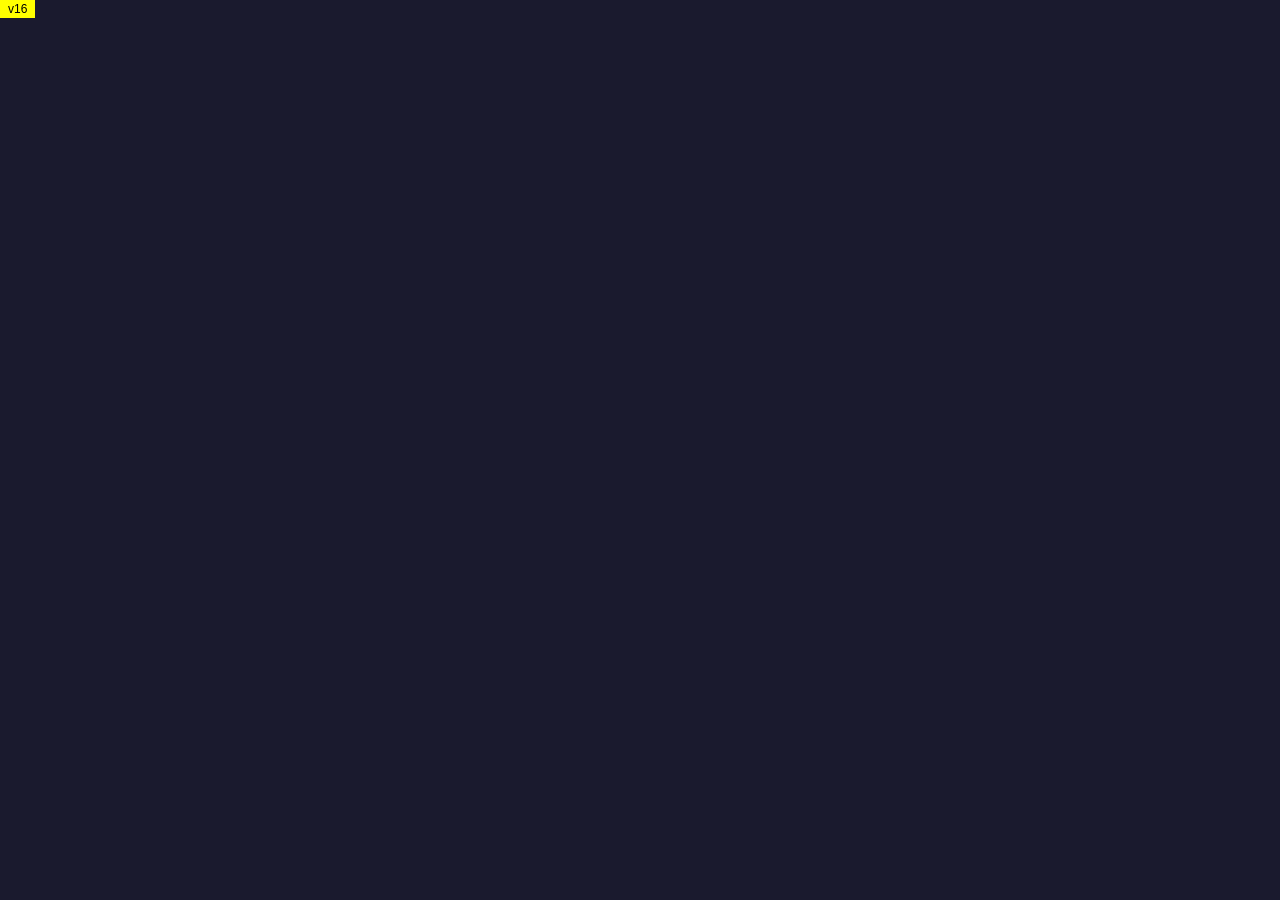
==== index.html @ 166a5e67 "英语大冒险 - 小学生英语学习闯关游戏 v16 基于 Phaser 3 的马里奥风格2D平台游戏，配合新外研版四年级下册教材。 - 6个世界对应6个单元 - 4种关卡类型：单词收集、连词成句、语法选择" ====
<!DOCTYPE html>
<html lang="zh-CN">
<head>
    <meta charset="UTF-8">
    <meta name="viewport" content="width=device-width, initial-scale=1.0, user-scalable=no">
    <meta http-equiv="Cache-Control" content="no-cache, no-store, must-revalidate">
    <meta http-equiv="Pragma" content="no-cache">
    <meta http-equiv="Expires" content="0">
    <title>英语大冒险 - English Adventure</title>
    <link rel="stylesheet" href="css/game.css?v=16">
</head>
<body>
    <div id="game-container"></div>
    <div id="version-badge" style="position:fixed;top:0;left:0;background:#ff0;color:#000;padding:2px 8px;font:12px Arial;z-index:9999;">v16</div>

    <!-- Phaser 3 from CDN -->
    <script src="https://cdn.jsdelivr.net/npm/phaser@3.60.0/dist/phaser.min.js"></script>

    <!-- Game systems -->
    <script src="js/systems/AudioManager.js?v=16"></script>
    <script src="js/systems/QuizManager.js?v=16"></script>
    <script src="js/systems/ProgressManager.js?v=16"></script>

    <!-- Game data -->
    <script src="js/data/units.js?v=16"></script>
    <script src="js/data/levels.js?v=16"></script>

    <!-- Game entities -->
    <script src="js/entities/Boss.js?v=16"></script>
    <script src="js/entities/Player.js?v=16"></script>
    <script src="js/entities/QuestionBlock.js?v=16"></script>
    <script src="js/entities/Coin.js?v=16"></script>
    <script src="js/entities/Enemy.js?v=16"></script>

    <!-- Game scenes -->
    <script src="js/scenes/BootScene.js?v=16"></script>
    <script src="js/scenes/MenuScene.js?v=16"></script>
    <script src="js/scenes/WorldSelectScene.js?v=16"></script>
    <script src="js/scenes/GameScene.js?v=16"></script>
    <script src="js/scenes/QuestionUI.js?v=16"></script>
    <script src="js/scenes/ResultScene.js?v=16"></script>

    <!-- Boot -->
    <script src="js/boot.js?v=16"></script>
</body>
</html>
---- css/game.css ----
* {
    margin: 0;
    padding: 0;
    box-sizing: border-box;
}

html, body {
    width: 100%;
    height: 100%;
    overflow: hidden;
    background: #1a1a2e;
}

#game-container {
    width: 100%;
    height: 100%;
    display: flex;
    justify-content: center;
    align-items: center;
}

#game-container canvas {
    image-rendering: pixelated;
    image-rendering: crisp-edges;
}

/* Loading overlay */
#loading-overlay {
    position: fixed;
    top: 0;
    left: 0;
    width: 100%;
    height: 100%;
    background: #1a1a2e;
    display: flex;
    flex-direction: column;
    justify-content: center;
    align-items: center;
    z-index: 9999;
    transition: opacity 0.5s ease;
}

#loading-overlay.hidden {
    opacity: 0;
    pointer-events: none;
}

.loading-text {
    color: #ffb6c1;
    font-family: 'Arial', sans-serif;
    font-size: 24px;
    margin-bottom: 16px;
}

.loading-bar-bg {
    width: 200px;
    height: 12px;
    background: #333;
    border-radius: 6px;
    overflow: hidden;
}

.loading-bar-fill {
    width: 0%;
    height: 100%;
    background: linear-gradient(90deg, #ffb6c1, #dda0dd, #87ceeb);
    border-radius: 6px;
    transition: width 0.3s ease;
}
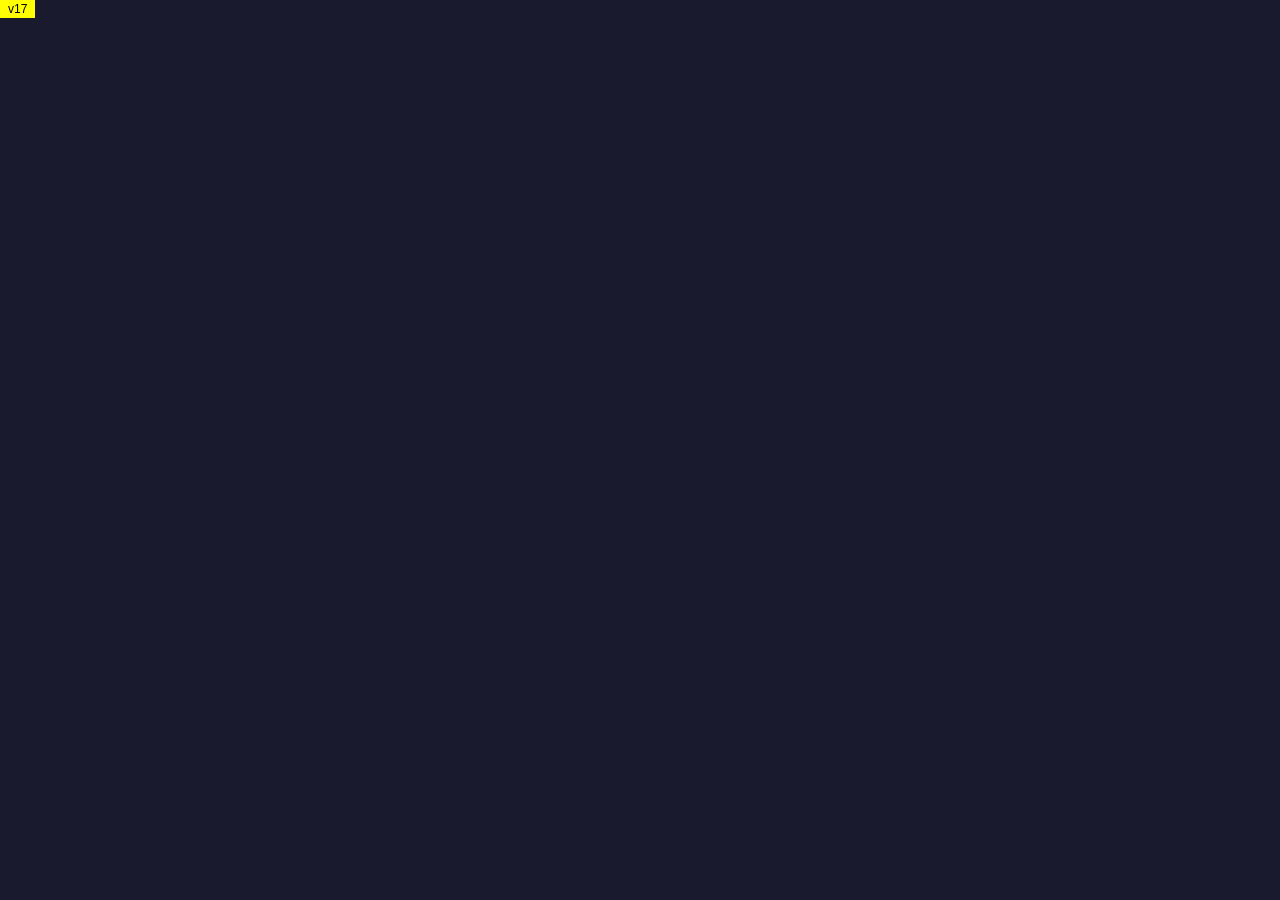
==== commit 5a7975c7: "v17: 题库扩充 + 新增拼写/填空题型 + CLAUDE.md - 从4份参考PDF提取完整文字内容，units.js 词汇/句型/语法/语音全面扩充 - 新增 spelling（补全单词字母）和" ====
--- a/index.html
+++ b/index.html
@@ -7,40 +7,40 @@
     <meta http-equiv="Pragma" content="no-cache">
     <meta http-equiv="Expires" content="0">
     <title>英语大冒险 - English Adventure</title>
-    <link rel="stylesheet" href="css/game.css?v=16">
+    <link rel="stylesheet" href="css/game.css?v=17">
 </head>
 <body>
     <div id="game-container"></div>
-    <div id="version-badge" style="position:fixed;top:0;left:0;background:#ff0;color:#000;padding:2px 8px;font:12px Arial;z-index:9999;">v16</div>
+    <div id="version-badge" style="position:fixed;top:0;left:0;background:#ff0;color:#000;padding:2px 8px;font:12px Arial;z-index:9999;">v17</div>
 
     <!-- Phaser 3 from CDN -->
     <script src="https://cdn.jsdelivr.net/npm/phaser@3.60.0/dist/phaser.min.js"></script>
 
     <!-- Game systems -->
-    <script src="js/systems/AudioManager.js?v=16"></script>
-    <script src="js/systems/QuizManager.js?v=16"></script>
-    <script src="js/systems/ProgressManager.js?v=16"></script>
+    <script src="js/systems/AudioManager.js?v=17"></script>
+    <script src="js/systems/QuizManager.js?v=17"></script>
+    <script src="js/systems/ProgressManager.js?v=17"></script>
 
     <!-- Game data -->
-    <script src="js/data/units.js?v=16"></script>
-    <script src="js/data/levels.js?v=16"></script>
+    <script src="js/data/units.js?v=17"></script>
+    <script src="js/data/levels.js?v=17"></script>
 
     <!-- Game entities -->
-    <script src="js/entities/Boss.js?v=16"></script>
-    <script src="js/entities/Player.js?v=16"></script>
-    <script src="js/entities/QuestionBlock.js?v=16"></script>
-    <script src="js/entities/Coin.js?v=16"></script>
-    <script src="js/entities/Enemy.js?v=16"></script>
+    <script src="js/entities/Boss.js?v=17"></script>
+    <script src="js/entities/Player.js?v=17"></script>
+    <script src="js/entities/QuestionBlock.js?v=17"></script>
+    <script src="js/entities/Coin.js?v=17"></script>
+    <script src="js/entities/Enemy.js?v=17"></script>
 
     <!-- Game scenes -->
-    <script src="js/scenes/BootScene.js?v=16"></script>
-    <script src="js/scenes/MenuScene.js?v=16"></script>
-    <script src="js/scenes/WorldSelectScene.js?v=16"></script>
-    <script src="js/scenes/GameScene.js?v=16"></script>
-    <script src="js/scenes/QuestionUI.js?v=16"></script>
-    <script src="js/scenes/ResultScene.js?v=16"></script>
+    <script src="js/scenes/BootScene.js?v=17"></script>
+    <script src="js/scenes/MenuScene.js?v=17"></script>
+    <script src="js/scenes/WorldSelectScene.js?v=17"></script>
+    <script src="js/scenes/GameScene.js?v=17"></script>
+    <script src="js/scenes/QuestionUI.js?v=17"></script>
+    <script src="js/scenes/ResultScene.js?v=17"></script>
 
     <!-- Boot -->
-    <script src="js/boot.js?v=16"></script>
+    <script src="js/boot.js?v=17"></script>
 </body>
 </html>
